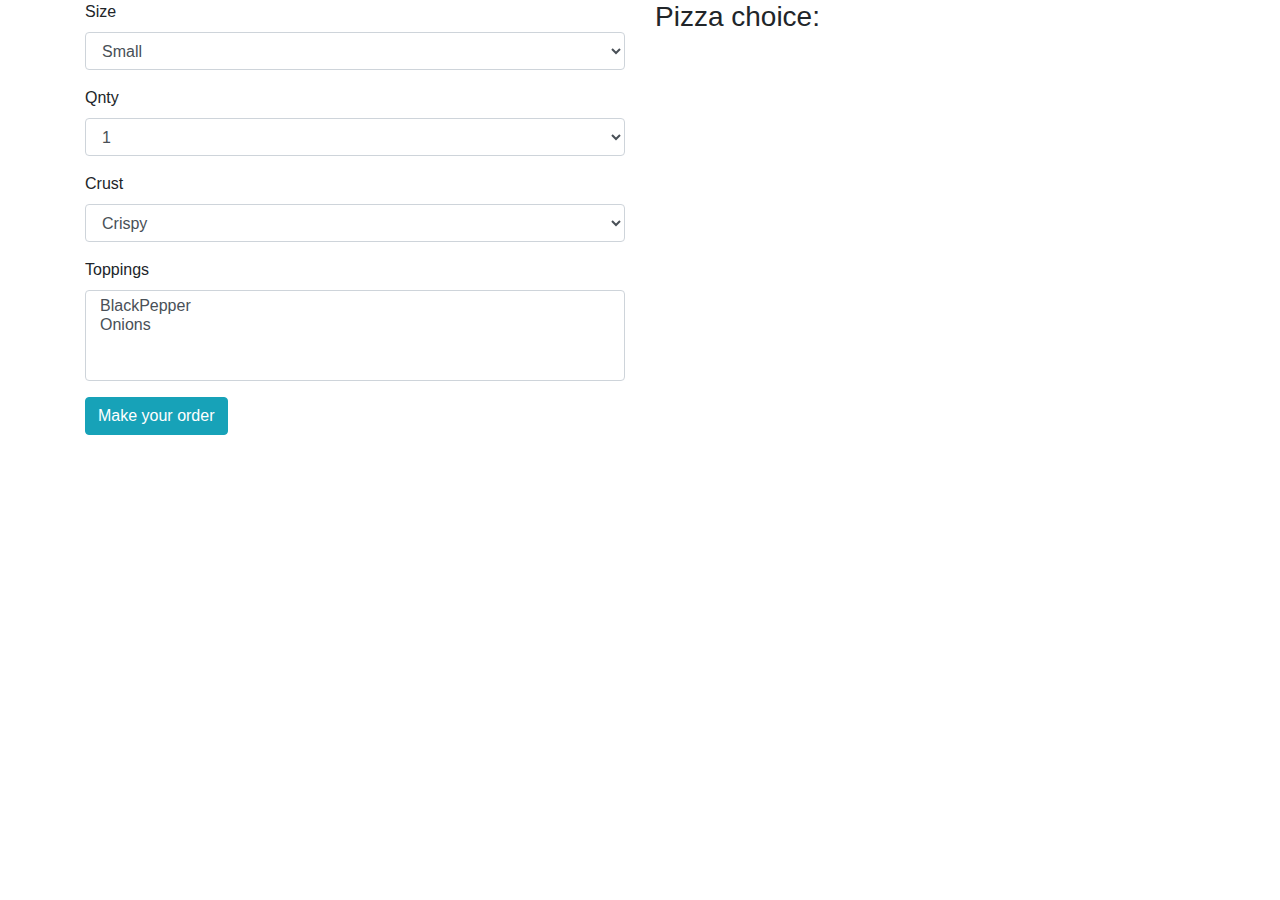
==== form.html @ bc290ed0 "adding order form page" ====
<html>

<head>
    <link rel="stylesheet" href="css/bootstrap.css" type="text/css" />
    <script src="jquery-3.5.1.js"></script>
    <script src="js/script.js"></script>
</head>

<body>
    <div class="container">
        <div class="row">
            <div class="col-md-6">
                <form id="orderForm">
                    <div class="form-group">
                        <label for="exampleFormControlSelect1">Size</label>
                        <select class="form-control" id="size">
                            <option>Small</option>
                            <option>Medium</option>
                            <option>Large</option>

                        </select>
                    </div>
                    <div class="form-group">
                        <label for="exampleFormControlSelect1">Qnty</label>
                        <select class="form-control" id="quantity">
                            <option>1</option>
                            <option>2</option>
                            <option>3</option>
                            <option>4</option>
                            <option>5</option>
                        </select>
                    </div>
                    <div class="form-group">
                        <label for="exampleFormControlSelect1">Crust</label>
                        <select class="form-control" id="crust">
                            <option>Crispy</option>
                            <option>Stuffed</option>
                            <option>Gluten-free</option>
                        </select>
                    </div>
                    <div class="form-group">
                        <label for="exampleFormControlSelect2">Toppings</label>
                        <select multiple class="form-control" id="topping">
                            <option>BlackPepper</option>
                            <option>Onions</option>
                        </select>
                    </div>
                    <button id="submitBtn" type="submit" class="btn btn-info">Make your
                            order</button>
                </form>
            </div>


            <div class="col-md-4">
                <h3>Pizza choice:</h3>
                <ul id="choices">

                </ul>
            </div>
        </div>
    </div>
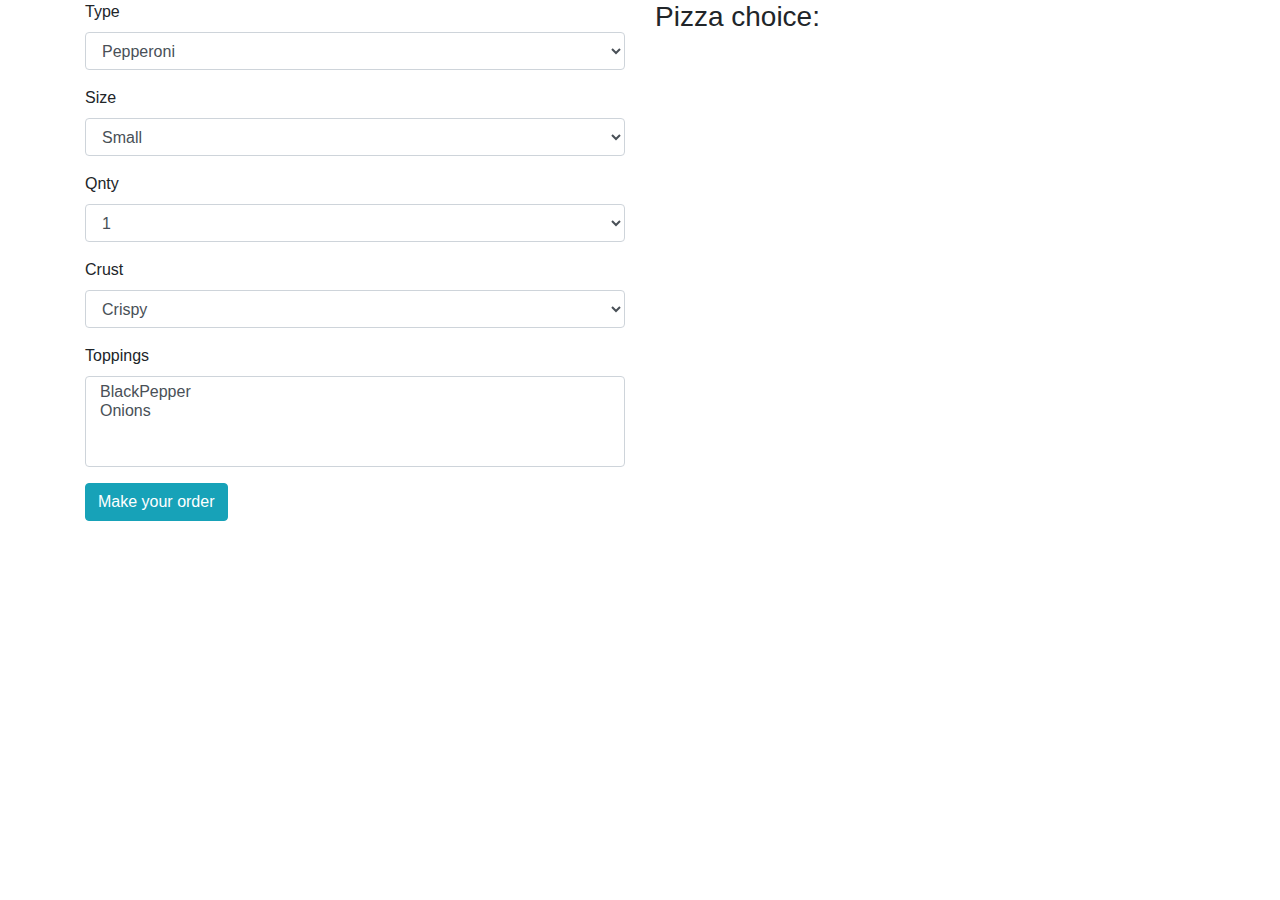
==== commit 00b121a1: "adding pizza type to the form" ====
--- a/form.html
+++ b/form.html
@@ -11,6 +11,16 @@
         <div class="row">
             <div class="col-md-6">
                 <form id="orderForm">
+                    <div class="form-group">
+                        <label for="exampleFormControlSelect1">Type</label>
+                        <select class="form-control" id="type">
+                            <option>Pepperoni</option>
+                            <option>Mozarella Pizza</option>
+                            <option>Vegetarian Pizza</option>
+                            <option>Gluten-Free Pizza</option>
+
+                        </select>
+                    </div>
                     <div class="form-group">
                         <label for="exampleFormControlSelect1">Size</label>
                         <select class="form-control" id="size">
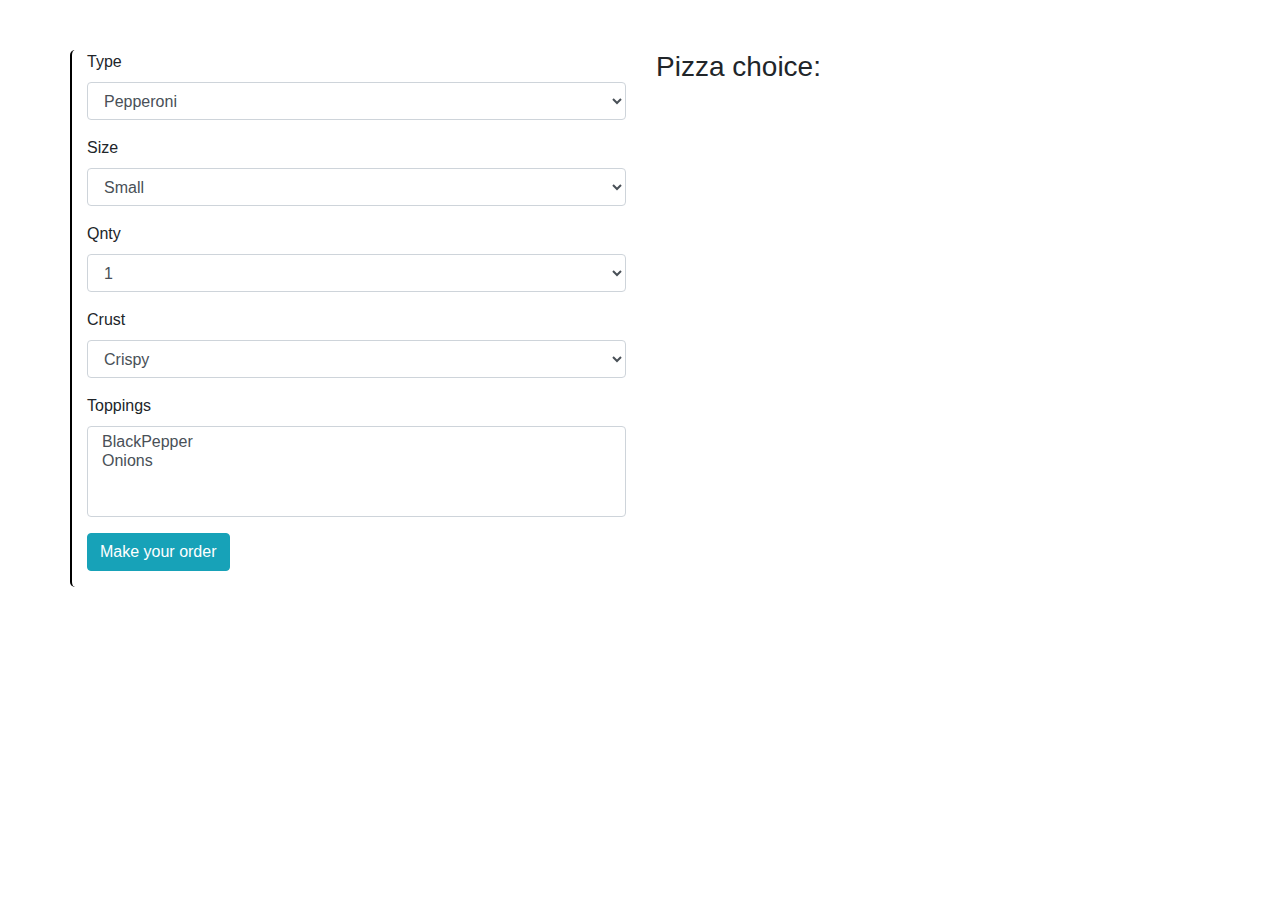
==== commit 64e624c4: "add a ReadMe" ====
--- a/form.html
+++ b/form.html
@@ -5,6 +5,13 @@
     <script src="jquery-3.5.1.js"></script>
     <script src="js/script.js"></script>
 </head>
+<style>
+    .container{
+        margin-top: 50px;
+        border-left: 2px solid black;
+        border-radius: 5px;
+    }
+</style>
 
 <body>
     <div class="container">
